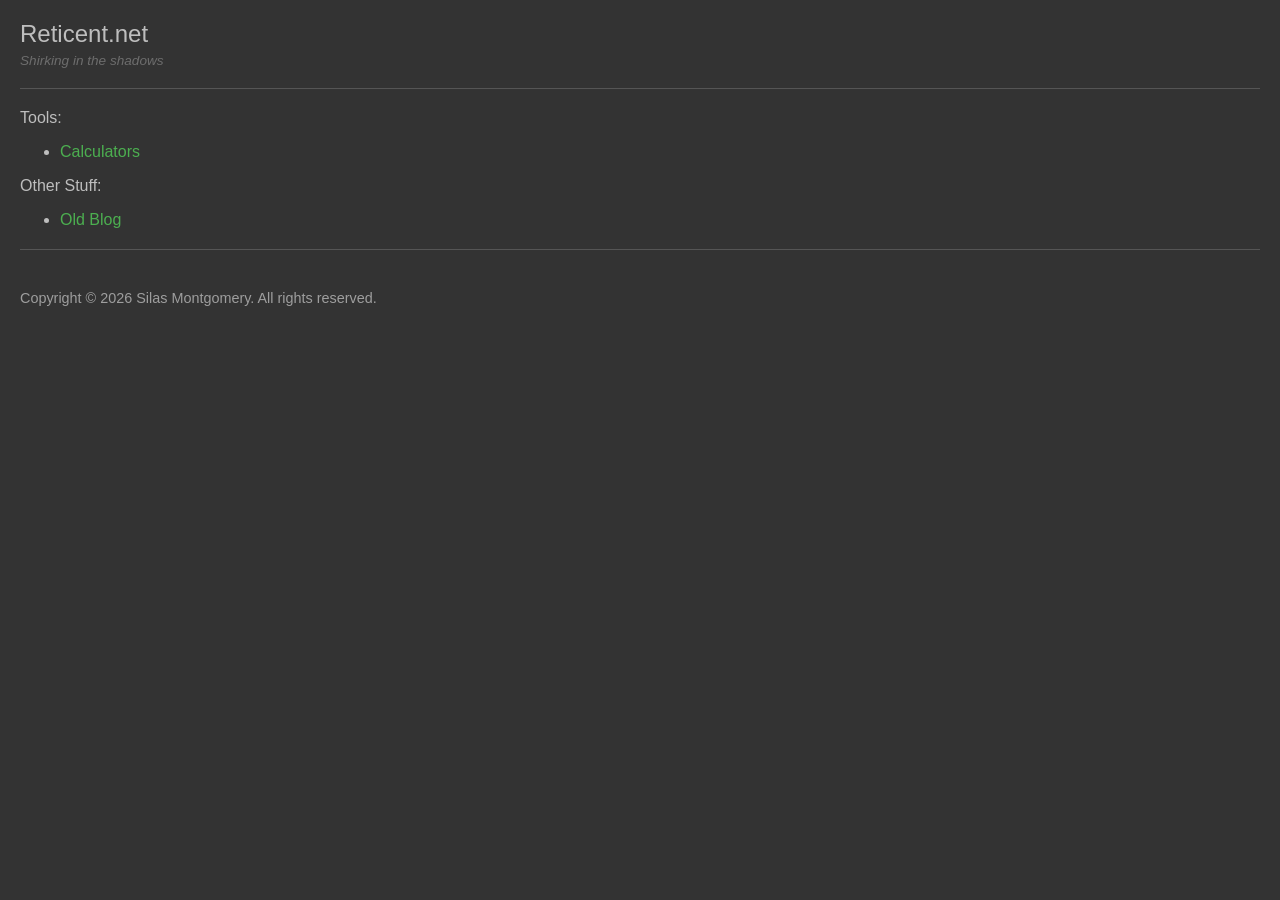
==== html/index.html @ f65954d8 "Initial commit" ====
<!DOCTYPE html>
<html lang="en">
<head>
    <meta charset="UTF-8">
    <meta name="viewport" content="width=device-width, initial-scale=1.0">
    <title>Shirking in the shadows</title>
    <link rel="stylesheet" href="style.css">
</head>
<body>
    <h1 class="title">Reticent.net</h1>
    <p class="subtitle"><i>Shirking in the shadows</i></p>
    <div class="divider"></div>
    <p>Tools:</p>
    <ul>
        <li><a href="#">Calculators</a></li>
    </ul>
    <p>Other Stuff:</p>
    <ul>
        <li><a href="https://old-blog.reticent.net">Old Blog</a></li>
    </ul>
    <div class="divider"></div>
    <p class="footer">Copyright &copy; 2026 Silas Montgomery. All rights reserved.</p>
</body>
</html>
---- html/style.css ----
body {
    font-family: 'Segoe UI', Tahoma, Geneva, Verdana, sans-serif;
    background-color: #333;
    color: #bebebe;
    margin: 0;
    padding: 20px;
}
a, a:visited {
    color: #4caf50;
    text-decoration: none;
}
a:active, a:hover {
    text-decoration: underline;
}
.title {
    font-size: 1.5em;
    font-weight: normal;
    margin: 0 0 5px 0;
}
.subtitle {
    font-size: .85em;
    color: #6d6d6d;
    font-style: italic;
    margin: 0 0 20px 0;
}
.footer {
    margin-top: 40px;
    font-size: 0.9em;
    color: #9e9e9e;
}
.divider {
    border-top: 1px solid #555;
    margin: 20px 0;
}
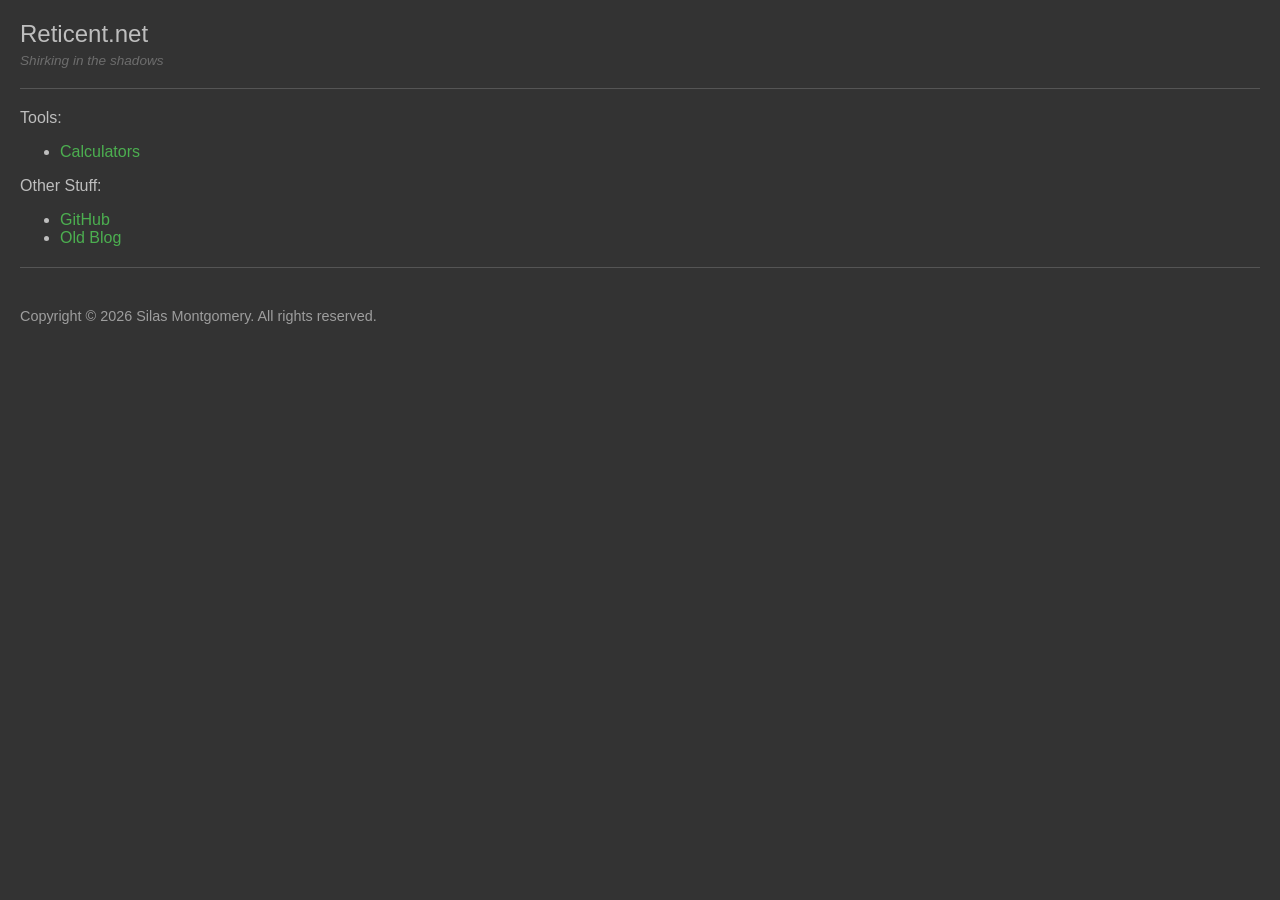
==== commit 7cc39c79: "Added github link" ====
--- a/html/index.html
+++ b/html/index.html
@@ -16,6 +16,7 @@
     </ul>
     <p>Other Stuff:</p>
     <ul>
+        <li><a href="https://github.com/silasmontgomery">GitHub</a></li>
         <li><a href="https://old-blog.reticent.net">Old Blog</a></li>
     </ul>
     <div class="divider"></div>
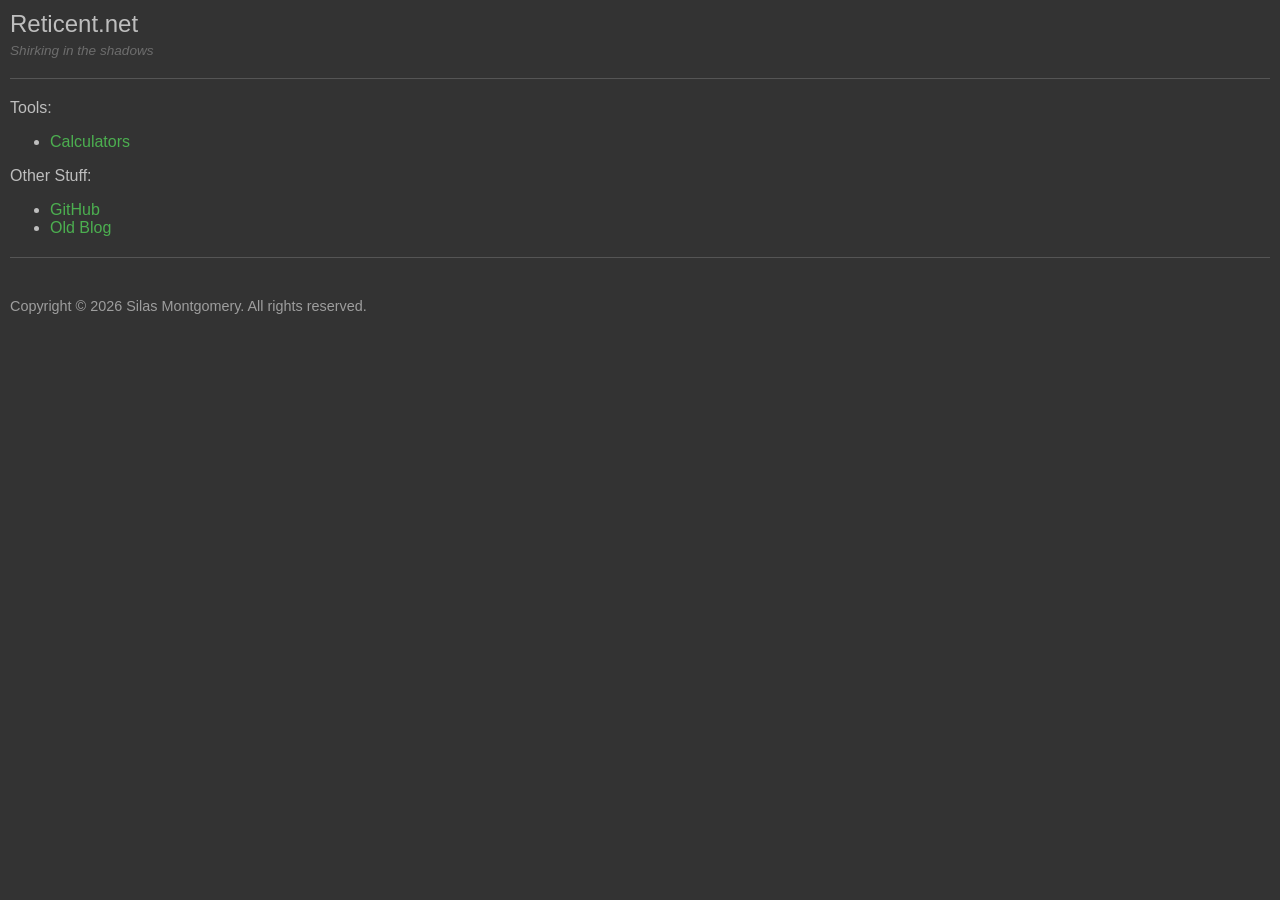
==== commit 24e4daef: "Created payment plan vs lump sum calculator" ====
--- a/html/index.html
+++ b/html/index.html
@@ -7,12 +7,12 @@
     <link rel="stylesheet" href="style.css">
 </head>
 <body>
-    <h1 class="title">Reticent.net</h1>
+    <div class="title">Reticent.net</div>
     <p class="subtitle"><i>Shirking in the shadows</i></p>
     <div class="divider"></div>
     <p>Tools:</p>
     <ul>
-        <li><a href="#">Calculators</a></li>
+        <li><a href="calculators.html">Calculators</a></li>
     </ul>
     <p>Other Stuff:</p>
     <ul>
--- a/html/style.css
+++ b/html/style.css
@@ -3,7 +3,7 @@
     background-color: #333;
     color: #bebebe;
     margin: 0;
-    padding: 20px;
+    padding: 10px;
 }
 a, a:visited {
     color: #4caf50;
@@ -16,6 +16,15 @@
     font-size: 1.5em;
     font-weight: normal;
     margin: 0 0 5px 0;
+}
+h1, h2 {
+    font-size: 1.5em;
+    font-weight: normal;
+    margin: 0 0 20px 0;
+    text-decoration: underline;
+}
+h2 {
+    font-size: 1.2em;
 }
 .subtitle {
     font-size: .85em;
@@ -31,4 +40,53 @@
 .divider {
     border-top: 1px solid #555;
     margin: 20px 0;
+}
+.calculator {
+    float: left;
+    padding: 20px;
+    max-width: 375px;
+    margin-right: 20px;
+}
+.form-section {
+    margin-bottom: 20px;
+}
+.form-section label {
+    display: block;
+    margin-bottom: 5px;
+}
+.form-section input[type="text"], .form-section input[type="number"] {
+    padding: 8px;
+    margin-bottom: 5px;
+    border: 1px solid #555;
+    border-radius: 4px;
+    background-color: #444;
+    color: #fff;
+    width: 100%;
+}
+.form-section .note {
+    font-size: 0.8em;
+    color: #9e9e9e;
+}
+form input[type="submit"] {
+    background-color: #4caf50;
+    color: white;
+    padding: 10px 20px;
+    border: none;
+    border-radius: 4px;
+    cursor: pointer;
+}
+form input[type="submit"]:hover {
+    background-color: #45a049;
+}
+.nav-menu {
+    margin-bottom: 20px;
+}
+.nav-menu a {
+    margin-right: 15px;
+}
+.nav-menu a:hover {
+    text-decoration: underline;
+}
+.calculator-results {
+    float: left;
 }
